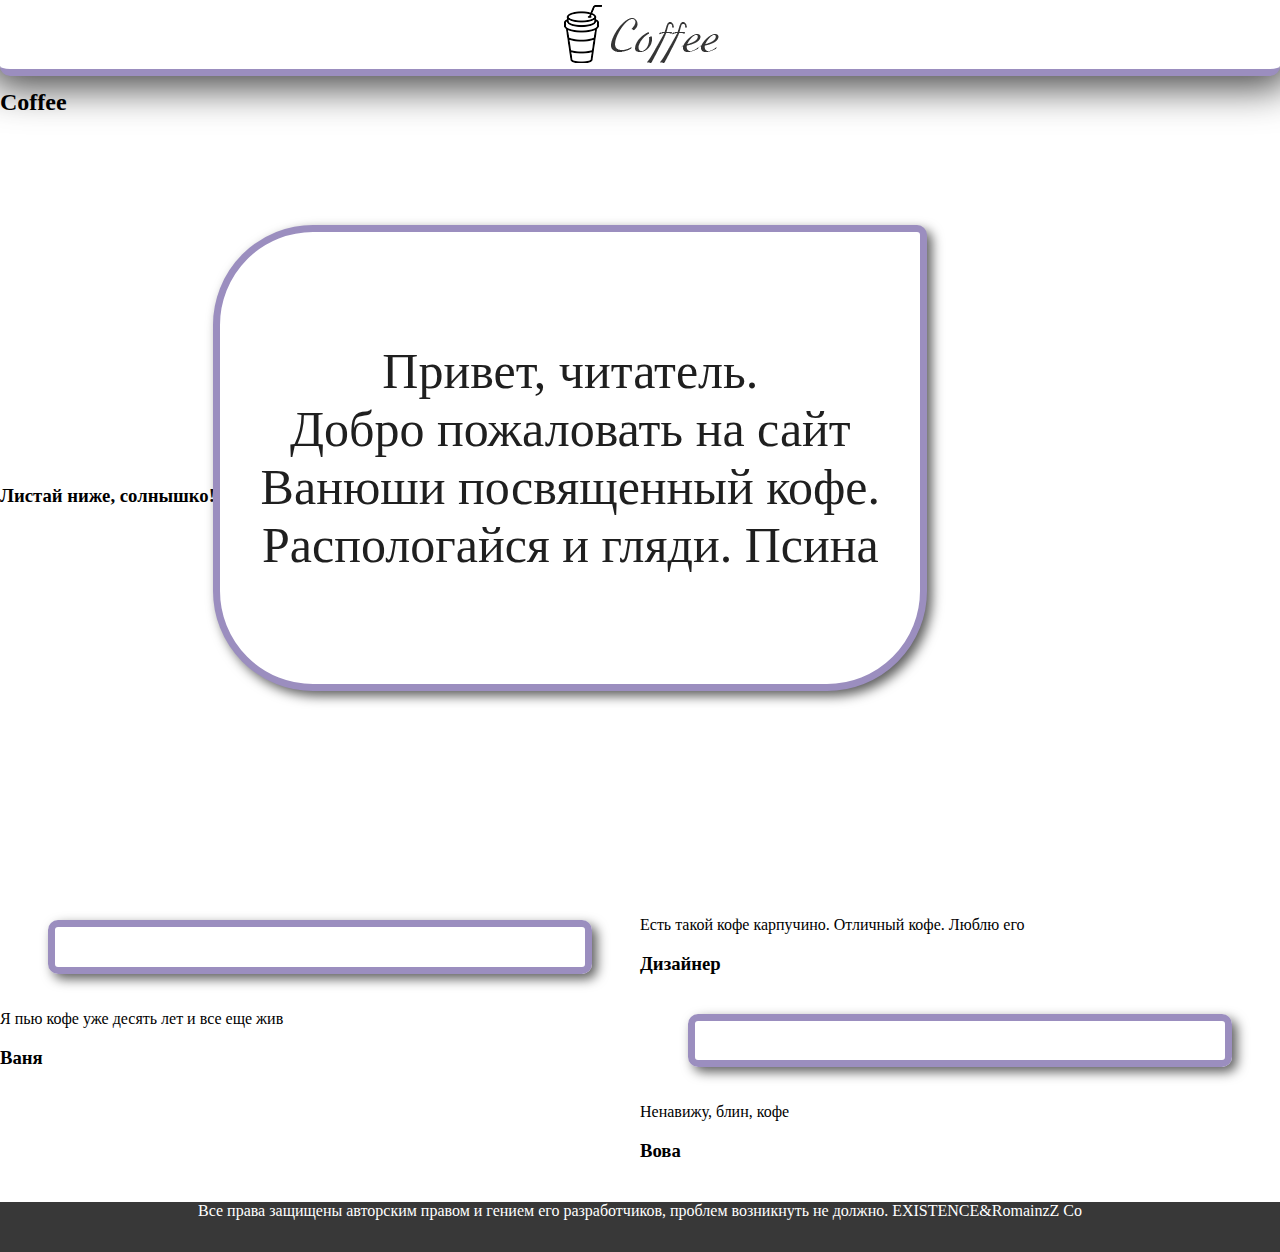
==== index.html @ a7764118 "My (not perfect) version of your site" ====
<!DOCTYPE html>
<html lang="en">
<head>
  <meta charset="UTF-8">
  <meta name="viewport" content="width=device-width, initial-scale=1.0">
  <meta http-equiv="X-UA-Compatible" content="ie=edge">
  <link rel="stylesheet" href="css/style.css">
  <link rel="icon" href="img/icon.png">
  <title>Coffee Website</title>
</head>
<body>
  <header class="Header Pic1">
    <div class="CoffeeLogo"></div>
    <h2 class="CoffeeLogoText">Coffee</h2>
  </header>
  <div class="BOx">
    <container class="welcome">
      <p>Привет, читатель. <br> Добро пожаловать на сайт Ванюши посвященный кофе. Распологайся и гляди. Псина</p>
    </container>
  </div>
  <section>
    <h3>Листай ниже, солнышко!</h3>
  </section>
  <div class="HugeBlock">
    <div class="imgblock Pic2"></div>
    <div class="subtext">
      <p>Есть такой кофе карпучино. Отличный кофе. Люблю его</p>
      <h3>Дизайнер</h3>
    </div>
    <div class="subtext">
      <p>Я пью кофе уже десять лет и все еще жив</p>
      <h3>Ваня</h3>
    </div>
    <div class="imgblock Pic3"></div>
    <div class="imgblock Pic4"></div>
    <div class="subtext">
      <p>Ненавижу, блин, кофе</p>
      <h3>Вова</h3>
    </div>
  </div>
  <footer class="Footer">
    <p>Все права защищены авторским правом и гением его разработчиков, проблем возникнуть не должно. EXISTENCE&RomainzZ Co</p>
  </footer>
</body>
</html>
---- css/style.css ----
/***MainStuff***/
body{
  margin: auto;
}
/***Head***/
.Header {
  box-sizing: border-box;
  border-width: 7px;
  border-color: rgb(155, 142, 191);
  border-bottom-style: solid;
  border-radius: 0px 0px 10px 10px;
  background-color: rgb(255, 255, 255);
  box-shadow: 0px 0px 39.27px 11.73px rgba(0, 0, 0, 0.73);
  width: 100%;
  height: 76px;
}

.Footer {
  background-color: rgb(56, 56, 56);
  position: relative;
  top: 380px;
  height: 50px;
  width: 100%;
  font-family: "Calibri";
  text-align: center;
  color: white;
}


/***Logo Stuff***/
.CoffeeLogo {
  margin: auto;
  height:100%;
  background-repeat: no-repeat;
  background-position: center;
  background-image: url(../img/CoffeeLogo.png); /* Поменяй тут*/
  position: relative;
}

/***First Part of Site***/
.welcome {
  margin:auto;
  font-size: 50px;
  font-family: "Candara";
  font-weight: lighter;
  color: rgb(31, 31, 31);
  text-align: center;
}

.BOx {
  display: block;
  width: 640px;
  padding: 30px;
  padding-top: 60px;
  padding-bottom: 60px;
  border-width: 7px;
  border-color: rgb(155, 142, 191);
  border-style: solid;
  border-radius: 100px 10px 100px 100px;
  background-color: rgb(255, 255, 255);
  box-shadow: 5px 5px 12px 0px #5E5E5E;
  position: relative;
  left: calc(100vw / 6);
  top: calc(100vh / 4);
}

.Pic1 {
  position: absolute;
  top:0;
  width: 100%;
  z-index: -1;
}

/***Bottom Part of First Part***/
.BottomText {
  margin: auto;
  font-size: 52px;
  font-family: "Candara";
  color: rgb(31, 31, 31);
  text-align: center;
  font-weight: lighter;
  position: relative;
}

.Bottom {
  margin: auto;
  box-sizing: border-box;
  padding: 10px;
  border-width: 7px;
  border-color: rgb(155, 142, 191);
  border-top-style: solid;
  border-radius: 10px 10px 0px 0px;
  background-color: rgb(255, 255, 255);
  box-shadow: 0px 0px 39.27px 11.73px rgba(0, 0, 0, 0.73);
  position: relative;
  top: calc(100vh / 2 - 60px);
  width: 100%;
  height: calc(100vh / 6);
}

/***HugeBlock and everything inside of it***/
.HugeBlock{
  position: relative;
  top: calc(100vh / 4 + 150px);
  background-color: white;
  display: grid;
  grid-template-rows: 1fr 1fr 1fr;
  grid-template-columns: 1fr 1fr;
}

.Pic3 {
  box-sizing: border-box;
  margin: auto;
  margin-top: 20px;
  margin-bottom: 20px;
  display: flex;
  position: relative;
  width: 85%;
  border-width: 7px;
  border-color: rgb(155, 142, 191);
  border-style: solid;
  border-radius: 10px;
  box-shadow: 5px 5px 12px 0px #5E5E5E;
}

.Pic2 {
  box-sizing: border-box;
  margin: auto;
  margin-top: 20px;
  margin-bottom: 20px;
  display: flex;
  position: relative;
  width: 85%;
  border-width: 7px;
  border-color: rgb(155, 142, 191);
  border-style: solid;
  border-radius: 10px;
  box-shadow: 5px 5px 12px 0px #5E5E5E;
}

.Citati {
  padding: 40px;
  margin: auto;
  font-size: 40px;
  font-family: "Candara";
  color: rgb(31, 31, 31);
  text-align: center;
  font-weight: lighter;
  text-align: center;
}

.Name {
  padding: 40px;
  margin: auto;
  font-size: 70px;
  font-family: "Candara";
  color: rgb(31, 31, 31);
  text-align: right;
  font-weight: lighter;
  position: relative;
}
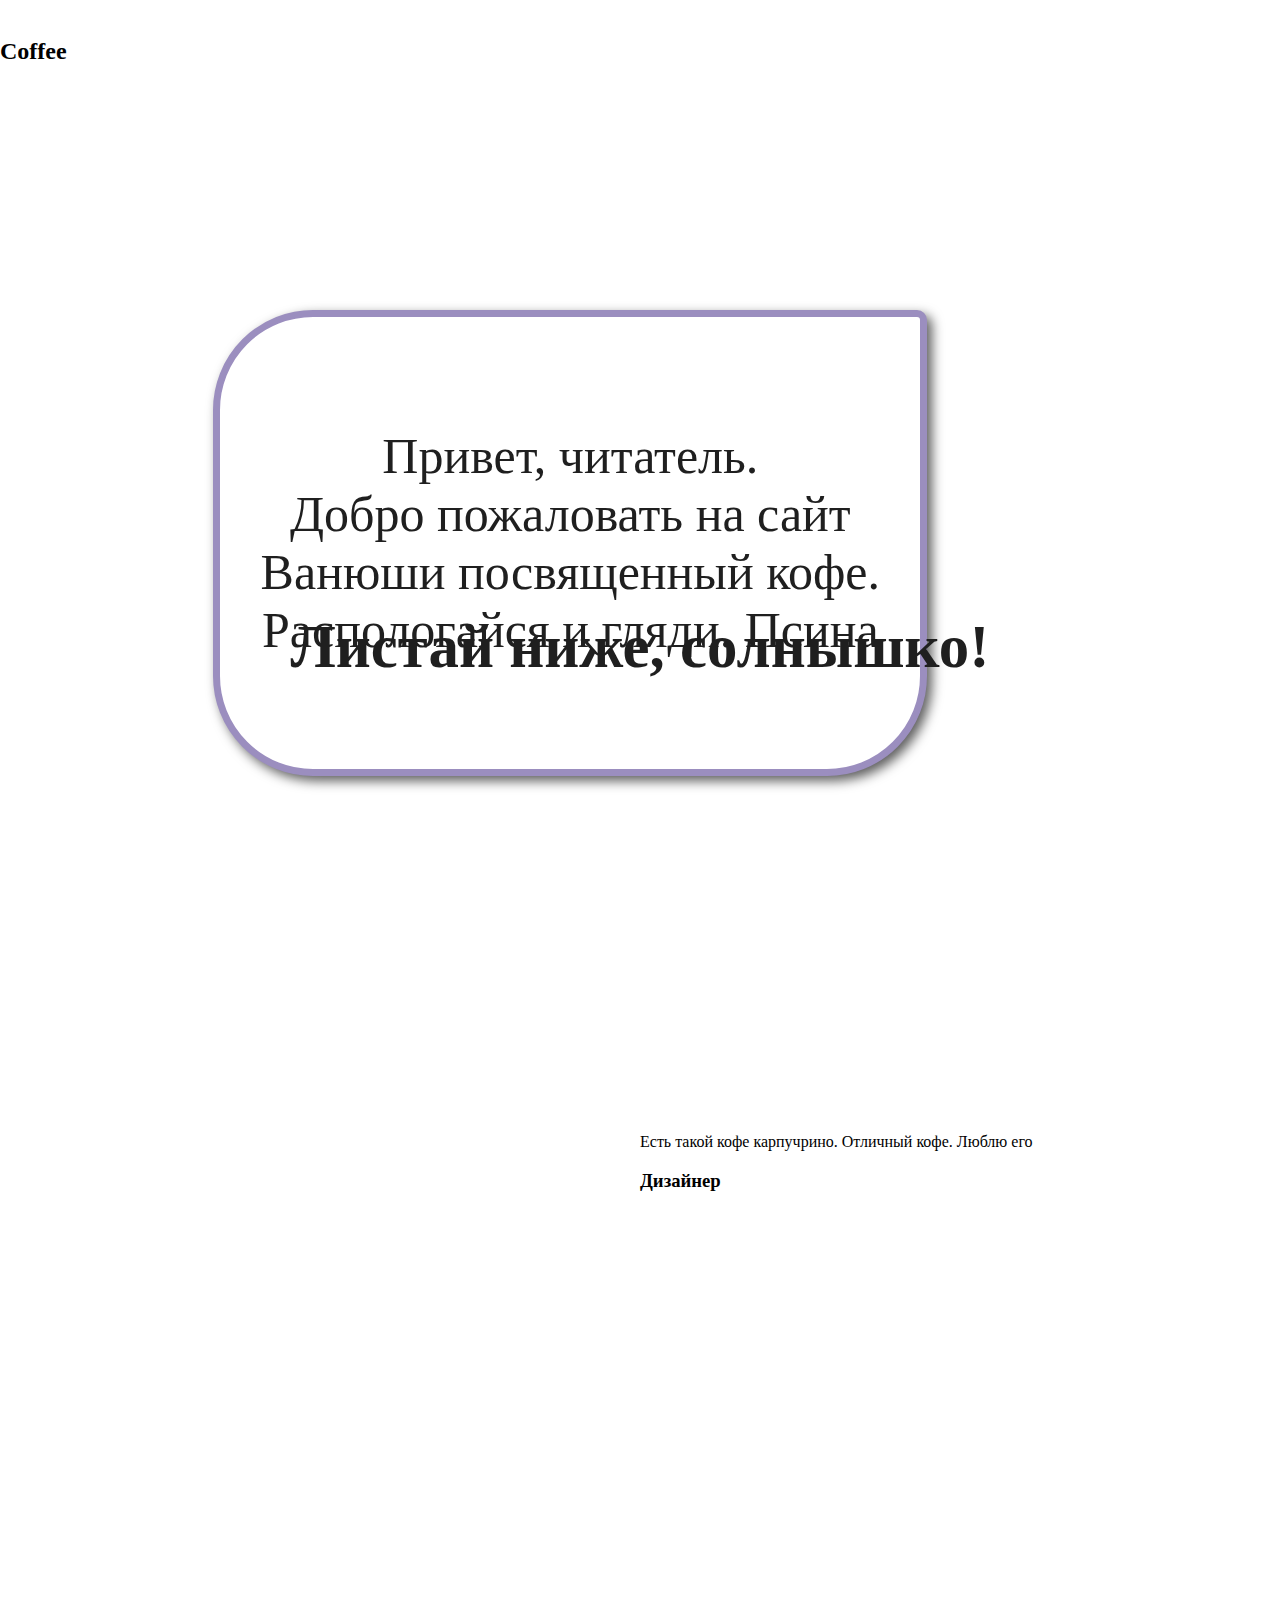
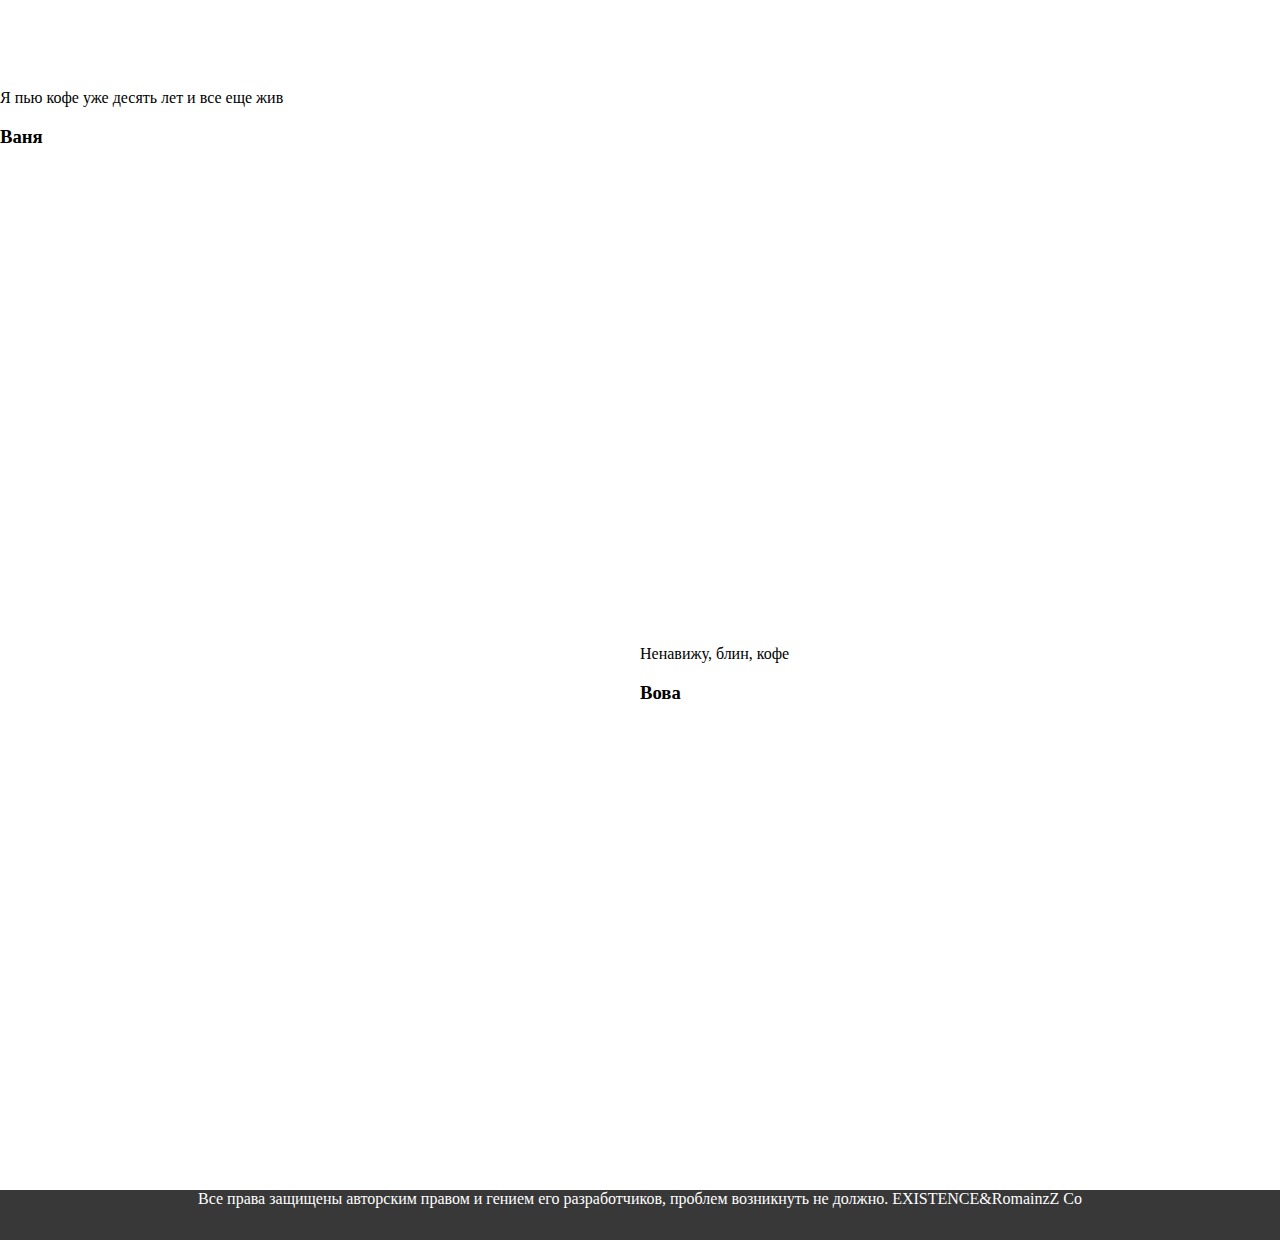
==== commit 6deaf693: "Merge 45a68ba258bd92ccf3208070c1068099ceba9acb into 24de853454602abafef7487321c8bbe44da70e02" ====
--- a/index.html
+++ b/index.html
@@ -7,39 +7,55 @@
   <link rel="stylesheet" href="css/style.css">
   <link rel="icon" href="img/icon.png">
   <title>Coffee Website</title>
+
 </head>
 <body>
-  <header class="Header Pic1">
-    <div class="CoffeeLogo"></div>
-    <h2 class="CoffeeLogoText">Coffee</h2>
+  <header>
+    <div>
+      <img src="./img/logo.png" alt="">
+      <h2 class="CoffeeLogoText">Coffee</h2>
+    </div>
   </header>
+
   <div class="BOx">
     <container class="welcome">
       <p>Привет, читатель. <br> Добро пожаловать на сайт Ванюши посвященный кофе. Распологайся и гляди. Псина</p>
     </container>
   </div>
-  <section>
+
+  <section class="BottomText">
     <h3>Листай ниже, солнышко!</h3>
   </section>
-  <div class="HugeBlock">
-    <div class="imgblock Pic2"></div>
+
+  <main class="HugeBlock">
+    <div class="img">
+      <img src="./img/lastpic.jpg" alt="">
+    </div>
     <div class="subtext">
-      <p>Есть такой кофе карпучино. Отличный кофе. Люблю его</p>
+      <p>Есть такой кофе карпучрино. Отличный кофе. Люблю его</p>
       <h3>Дизайнер</h3>
     </div>
+
     <div class="subtext">
       <p>Я пью кофе уже десять лет и все еще жив</p>
       <h3>Ваня</h3>
     </div>
-    <div class="imgblock Pic3"></div>
-    <div class="imgblock Pic4"></div>
+    <div class="img">
+      <img src="./img/coffeheart.jpg" alt="">
+    </div>
+
+    <div class="img">
+      <img src="./img/cofeebeans.jpg" alt="">
+    </div>
     <div class="subtext">
       <p>Ненавижу, блин, кофе</p>
       <h3>Вова</h3>
     </div>
-  </div>
+  </main>
+
   <footer class="Footer">
     <p>Все права защищены авторским правом и гением его разработчиков, проблем возникнуть не должно. EXISTENCE&RomainzZ Co</p>
   </footer>
+
 </body>
 </html>
--- a/css/style.css
+++ b/css/style.css
@@ -1,3 +1,4 @@
+
 /***MainStuff***/
 body{
   margin: auto;
@@ -71,6 +72,7 @@
   z-index: -1;
 }
 
+
 /***Bottom Part of First Part***/
 .BottomText {
   margin: auto;
@@ -96,7 +98,9 @@
   top: calc(100vh / 2 - 60px);
   width: 100%;
   height: calc(100vh / 6);
+
 }
+
 
 /***HugeBlock and everything inside of it***/
 .HugeBlock{
@@ -104,9 +108,15 @@
   top: calc(100vh / 4 + 150px);
   background-color: white;
   display: grid;
-  grid-template-rows: 1fr 1fr 1fr;
+  grid-template-rows: 60vh 60vh 60vh;
   grid-template-columns: 1fr 1fr;
+  grid-row-gap: 1em;
 }
+
+.HugeBlock > div{
+  box-sizing: border-box;
+}
+
 
 .Pic3 {
   box-sizing: border-box;
@@ -158,4 +168,3 @@
   text-align: right;
   font-weight: lighter;
   position: relative;
-}
